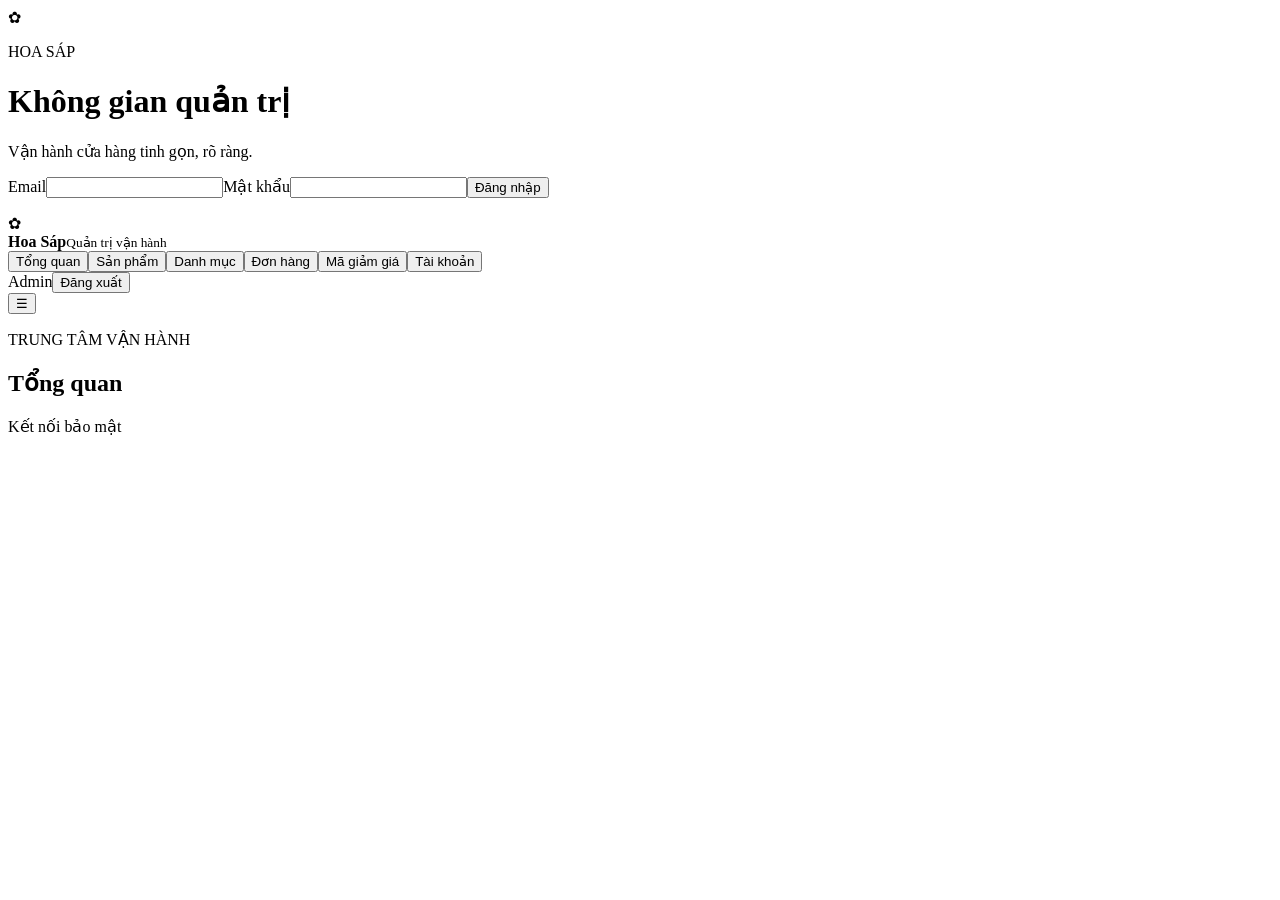
==== HoaSap.API/wwwroot/admin/index.html @ 13d90e6a "feat: complete admin CMS web, catalog media and account management" ====
<!doctype html>
<html lang="vi"><head><meta charset="utf-8"><meta name="viewport" content="width=device-width,initial-scale=1"><title>Hoa Sáp · Quản trị</title><link rel="stylesheet" href="/admin/admin.css"></head>
<body><div id="loginView" class="login-view"><div class="login-card"><div class="brand-mark">✿</div><p class="eyebrow">HOA SÁP</p><h1>Không gian quản trị</h1><p class="muted">Vận hành cửa hàng tinh gọn, rõ ràng.</p><form id="loginForm" novalidate><label>Email<input name="email" type="email" autocomplete="username" required></label><label>Mật khẩu<input name="password" type="password" autocomplete="current-password" required></label><button class="btn primary wide" type="submit">Đăng nhập</button><p id="loginError" class="form-error" role="alert"></p></form></div></div>
<div id="app" class="app hidden"><aside class="sidebar"><div class="brand"><span class="brand-mark">✿</span><div><strong>Hoa Sáp</strong><small>Quản trị vận hành</small></div></div><nav id="nav" aria-label="Điều hướng chính"><button data-tab="dashboard" class="nav-item active">Tổng quan</button><button data-tab="products" class="nav-item">Sản phẩm</button><button data-tab="categories" class="nav-item">Danh mục</button><button data-tab="orders" class="nav-item">Đơn hàng</button><button data-tab="vouchers" class="nav-item">Mã giảm giá</button><button data-tab="accounts" class="nav-item">Tài khoản</button></nav><div class="sidebar-foot"><span id="userName">Admin</span><button id="logout" class="link-btn">Đăng xuất</button></div></aside><main class="main"><header class="topbar"><button id="menu" class="icon-btn" aria-label="Mở menu">☰</button><div><p class="eyebrow">TRUNG TÂM VẬN HÀNH</p><h2 id="pageTitle">Tổng quan</h2></div><span class="status-dot">Kết nối bảo mật</span></header><div id="toast" class="toast" role="status" aria-live="polite"></div><section id="content" class="content"></section></main></div><dialog id="dialog"><div id="dialogBody"></div></dialog><script src="/admin/admin.js"></script></body></html>
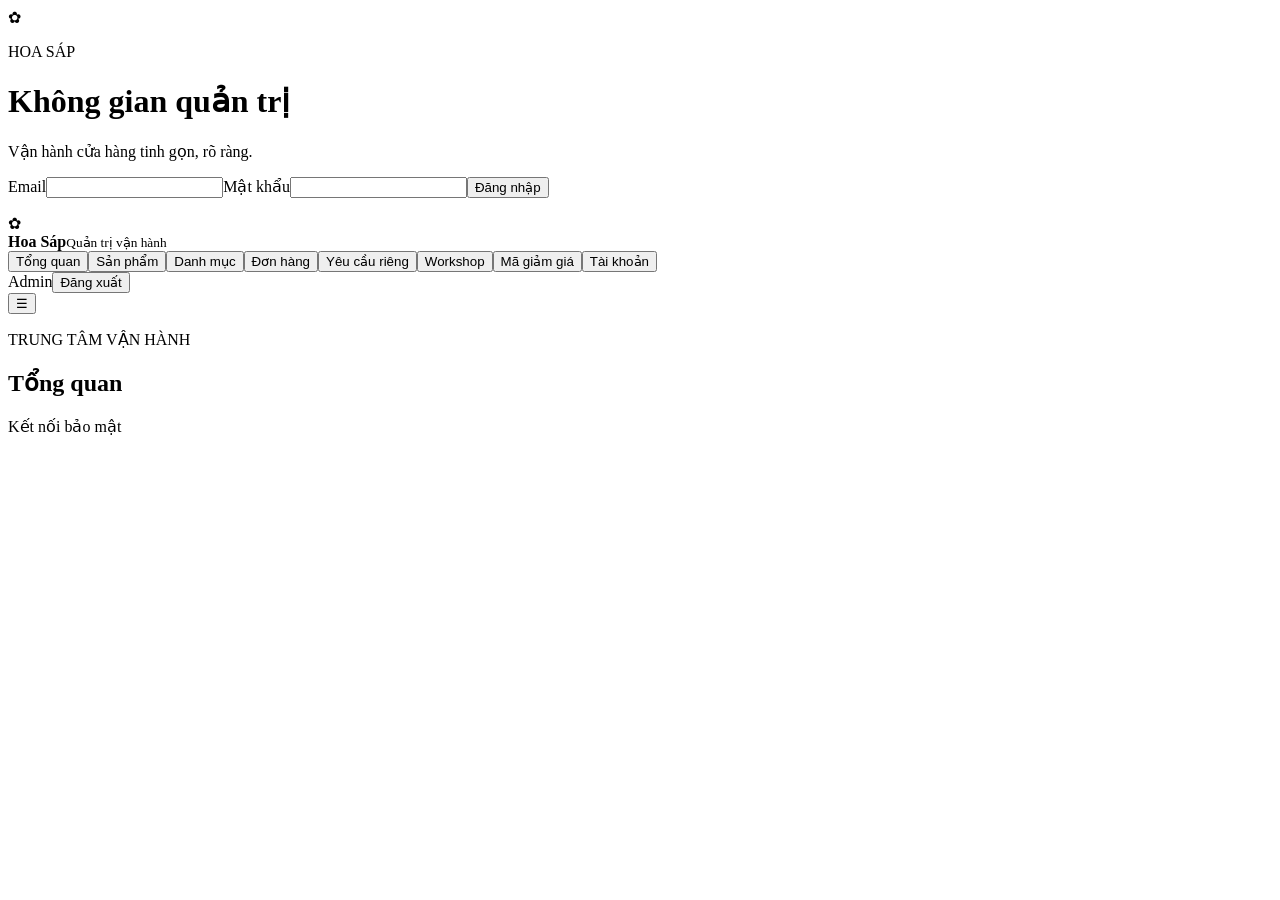
==== commit f2983910: "feat: complete custom commerce lifecycle and production safeguards" ====
--- a/HoaSap.API/wwwroot/admin/index.html
+++ b/HoaSap.API/wwwroot/admin/index.html
@@ -1,4 +1,4 @@
 <!doctype html>
 <html lang="vi"><head><meta charset="utf-8"><meta name="viewport" content="width=device-width,initial-scale=1"><title>Hoa Sáp · Quản trị</title><link rel="stylesheet" href="/admin/admin.css"></head>
 <body><div id="loginView" class="login-view"><div class="login-card"><div class="brand-mark">✿</div><p class="eyebrow">HOA SÁP</p><h1>Không gian quản trị</h1><p class="muted">Vận hành cửa hàng tinh gọn, rõ ràng.</p><form id="loginForm" novalidate><label>Email<input name="email" type="email" autocomplete="username" required></label><label>Mật khẩu<input name="password" type="password" autocomplete="current-password" required></label><button class="btn primary wide" type="submit">Đăng nhập</button><p id="loginError" class="form-error" role="alert"></p></form></div></div>
-<div id="app" class="app hidden"><aside class="sidebar"><div class="brand"><span class="brand-mark">✿</span><div><strong>Hoa Sáp</strong><small>Quản trị vận hành</small></div></div><nav id="nav" aria-label="Điều hướng chính"><button data-tab="dashboard" class="nav-item active">Tổng quan</button><button data-tab="products" class="nav-item">Sản phẩm</button><button data-tab="categories" class="nav-item">Danh mục</button><button data-tab="orders" class="nav-item">Đơn hàng</button><button data-tab="vouchers" class="nav-item">Mã giảm giá</button><button data-tab="accounts" class="nav-item">Tài khoản</button></nav><div class="sidebar-foot"><span id="userName">Admin</span><button id="logout" class="link-btn">Đăng xuất</button></div></aside><main class="main"><header class="topbar"><button id="menu" class="icon-btn" aria-label="Mở menu">☰</button><div><p class="eyebrow">TRUNG TÂM VẬN HÀNH</p><h2 id="pageTitle">Tổng quan</h2></div><span class="status-dot">Kết nối bảo mật</span></header><div id="toast" class="toast" role="status" aria-live="polite"></div><section id="content" class="content"></section></main></div><dialog id="dialog"><div id="dialogBody"></div></dialog><script src="/admin/admin.js"></script></body></html>
+<div id="app" class="app hidden"><aside class="sidebar"><div class="brand"><span class="brand-mark">✿</span><div><strong>Hoa Sáp</strong><small>Quản trị vận hành</small></div></div><nav id="nav" aria-label="Điều hướng chính"><button data-tab="dashboard" class="nav-item active">Tổng quan</button><button data-tab="products" class="nav-item">Sản phẩm</button><button data-tab="categories" class="nav-item">Danh mục</button><button data-tab="orders" class="nav-item">Đơn hàng</button><button data-tab="custom" class="nav-item">Yêu cầu riêng</button><button data-tab="workshops" class="nav-item">Workshop</button><button data-tab="vouchers" class="nav-item">Mã giảm giá</button><button data-tab="accounts" class="nav-item">Tài khoản</button></nav><div class="sidebar-foot"><span id="userName">Admin</span><button id="logout" class="link-btn">Đăng xuất</button></div></aside><main class="main"><header class="topbar"><button id="menu" class="icon-btn" aria-label="Mở menu">☰</button><div><p class="eyebrow">TRUNG TÂM VẬN HÀNH</p><h2 id="pageTitle">Tổng quan</h2></div><span class="status-dot">Kết nối bảo mật</span></header><div id="toast" class="toast" role="status" aria-live="polite"></div><section id="content" class="content"></section></main></div><dialog id="dialog"><div id="dialogBody"></div></dialog><script src="/admin/admin.js"></script></body></html>
